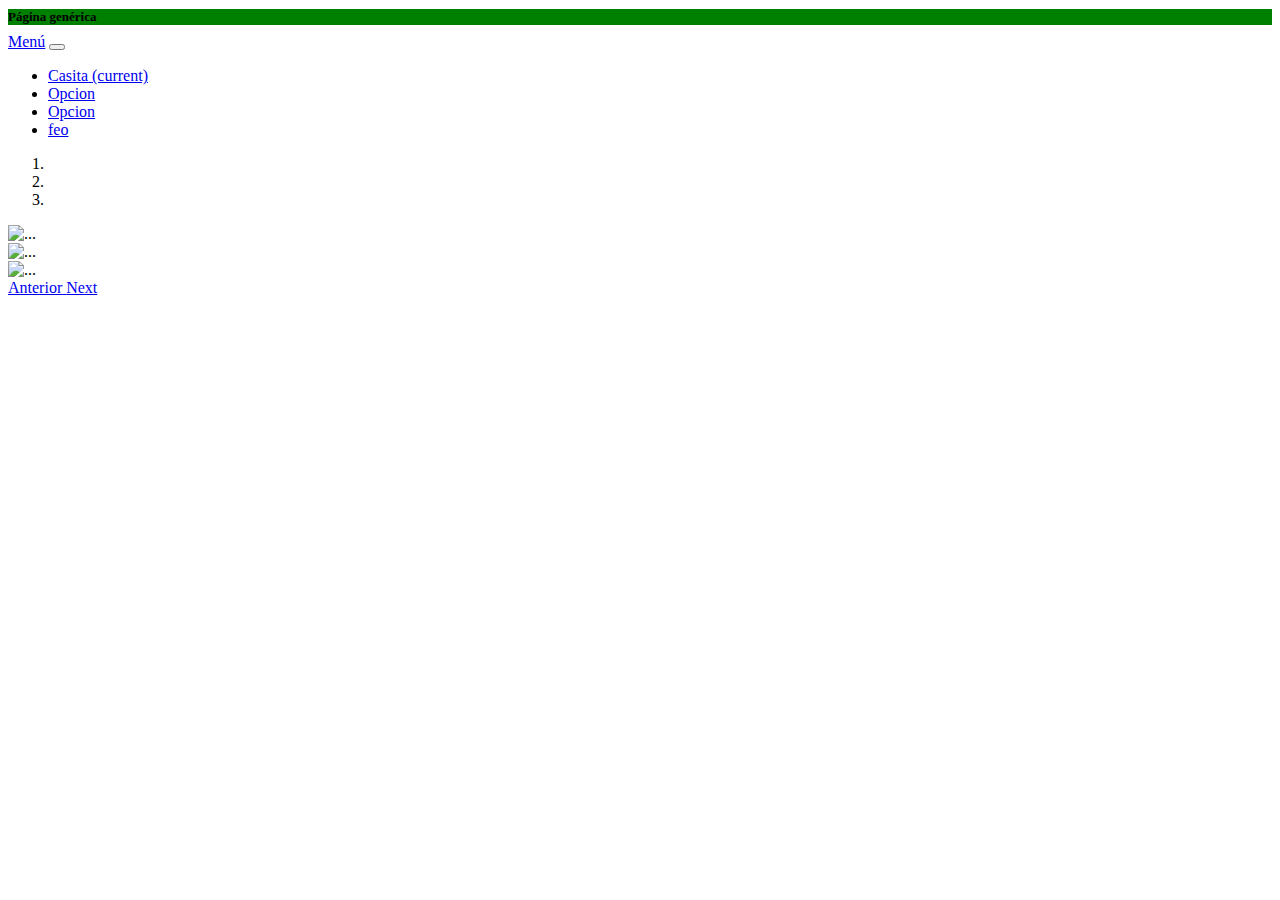
==== index.html @ f4d970d6 "modifique el index" ====
<!doctype html>
<html lang="es">
  <head>
    <!-- Required meta tags -->
    <meta charset="utf-8">
    <meta name="viewport" content="width=device-width, initial-scale=1, shrink-to-fit=no">

    <!-- Bootstrap CSS -->
    <link rel="stylesheet" href="css/bootstrap.min.css">
    <link rel="stylesheet" href="css/styles.css">

    <title>Sitio oficial de Pajina</title>
  </head>
  <body>
  <div class="text-center">
    	<h1>Página genérica</h1>
	</div>
  <nav class="navbar navbar-expand-lg navbar-light bg-light">
    <a class="navbar-brand" href="#">Menú</a>
    <button class="navbar-toggler" type="button" data-toggle="collapse" data-target="#navbarNav" aria-controls="navbarNav" aria-expanded="false" aria-label="Toggle navigation">
      <span class="navbar-toggler-icon"></span>
    </button>
    <div class="navbar navbar-dark bg-dark" id="navbarNav">
      <ul class="navbar-nav">
        <li class="nav-item active">
          <a class="nav-link" href="#">Casita <span class="sr-only">(current)</span></a>
        </li>
        <li class="nav-item">
          <a class="nav-link" href="#">Opcion</a>
        </li>
        <li class="nav-item">
          <a class="nav-link" href="#">Opcion</a>
        </li>
        <li class="nav-item">
          <a class="nav-link disabled" href="#" tabindex="-1" aria-disabled="true">feo</a>
        </li>
      </ul>
    </div>
  </nav>
  <div id="carouselIndicators" class="carousel slide" data-ride="carousel">
  <ol class="carousel-indicators">
    <li data-target="#carouselIndicators" data-slide-to="0" class="active"></li>
    <li data-target="#carouselIndicators" data-slide-to="1"></li>
    <li data-target="#carouselIndicators" data-slide-to="2"></li>
  </ol>
  <div class="carousel-inner">
    <div class="carousel-item active">
      <img src="images/162-1366x300-blur_1.jpg" class="d-block w-100" alt="...">
    </div>
    <div class="carousel-item">
      <img src="images/191-1366x300.jpg" class="d-block w-100" alt="...">
    </div>
    <div class="carousel-item">
      <img src="images/161-1366x300.jpg" class="d-block w-100" alt="...">
    </div>
  </div>
  <a class="carousel-control-prev" href="#carouselIndicators" role="button" data-slide="prev">
    <span class="carousel-control-prev-icon" aria-hidden="true"></span>
    <span class="sr-only">Anterior</span>
  </a>
  <a class="carousel-control-next" href="#carouselIndicators" role="button" data-slide="next">
    <span class="carousel-control-next-icon" aria-hidden="true"></span>
    <span class="sr-only">Next</span>
  </a>
</div>
<!--  <img src="images/162-1366x300-blur_1.jpg" alt="" class="img-fluid"> ejemplo de imagen -->
    <!-- Optional JavaScript -->
    <!-- jQuery first, then Popper.js, then Bootstrap JS -->
    <script src="js/jquery-3.3.1.slim.min.js"></script>
    <script src="js/popper.min"></script>
    <script src="js/bootstrap.min.js"></script>
  </body>
</html>
---- css/styles.css ----
@media (min-width: 576px) { 
	h1 {
		background: red;
		font-size: small;
	}
}

@media (min-width: 768px) { 
	h1 {
		background: blue;
	}	
}

@media (min-width: 992px) { 
	h1 {
		background: yellow;
	}
}

@media (min-width: 1200px) { 
	h1 {
		background: green;
	}
}
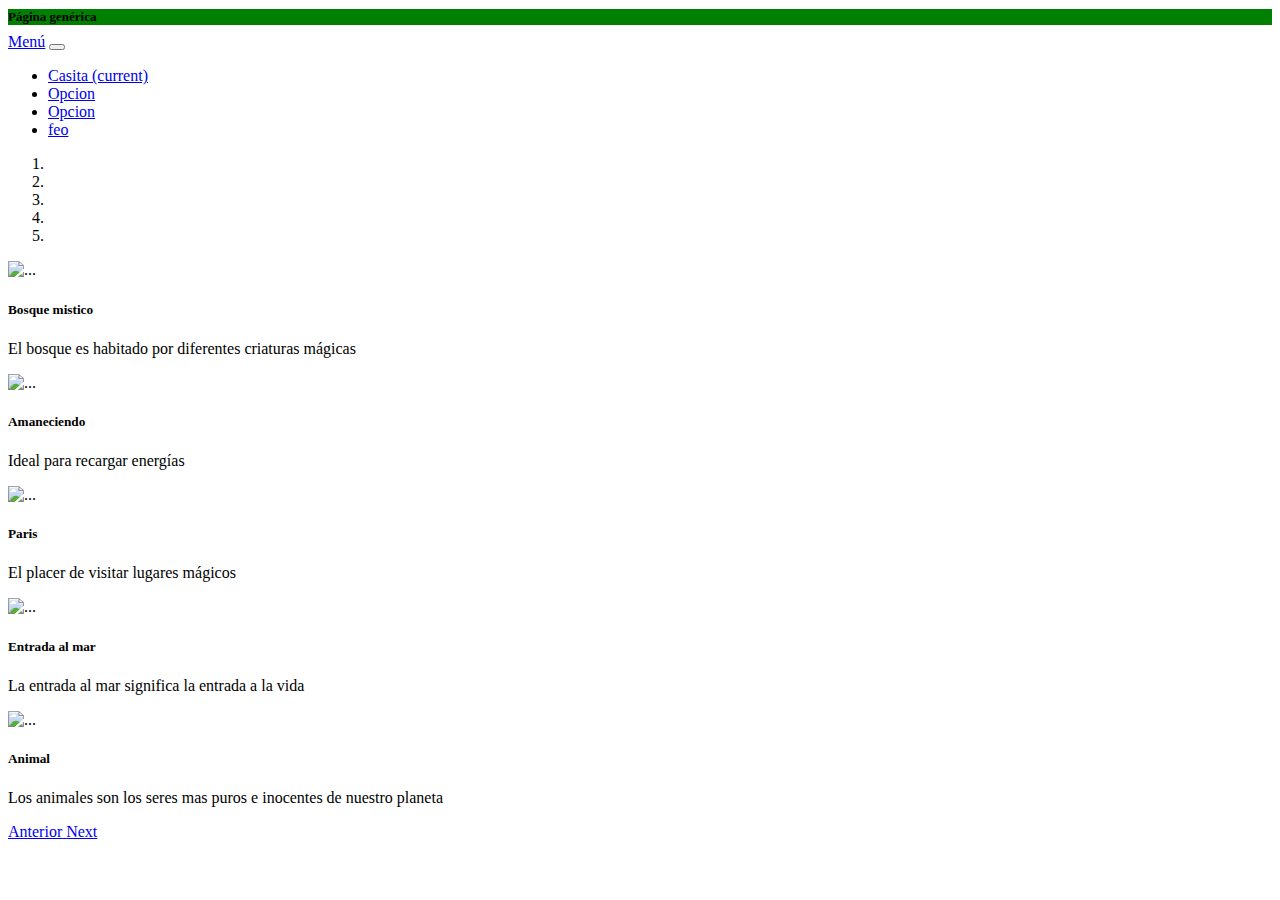
==== commit 266f4491: "Merge branch 'master' into luca" ====
--- a/index.html
+++ b/index.html
@@ -1,73 +1,103 @@
-<!doctype html>
-<html lang="es">
-  <head>
-    <!-- Required meta tags -->
-    <meta charset="utf-8">
-    <meta name="viewport" content="width=device-width, initial-scale=1, shrink-to-fit=no">
-
-    <!-- Bootstrap CSS -->
-    <link rel="stylesheet" href="css/bootstrap.min.css">
-    <link rel="stylesheet" href="css/styles.css">
-
-    <title>Sitio oficial de Pajina</title>
-  </head>
-  <body>
-  <div class="text-center">
-    	<h1>Página genérica</h1>
-	</div>
-  <nav class="navbar navbar-expand-lg navbar-light bg-light">
-    <a class="navbar-brand" href="#">Menú</a>
-    <button class="navbar-toggler" type="button" data-toggle="collapse" data-target="#navbarNav" aria-controls="navbarNav" aria-expanded="false" aria-label="Toggle navigation">
-      <span class="navbar-toggler-icon"></span>
-    </button>
-    <div class="navbar navbar-dark bg-dark" id="navbarNav">
-      <ul class="navbar-nav">
-        <li class="nav-item active">
-          <a class="nav-link" href="#">Casita <span class="sr-only">(current)</span></a>
-        </li>
-        <li class="nav-item">
-          <a class="nav-link" href="#">Opcion</a>
-        </li>
-        <li class="nav-item">
-          <a class="nav-link" href="#">Opcion</a>
-        </li>
-        <li class="nav-item">
-          <a class="nav-link disabled" href="#" tabindex="-1" aria-disabled="true">feo</a>
-        </li>
-      </ul>
-    </div>
-  </nav>
-  <div id="carouselIndicators" class="carousel slide" data-ride="carousel">
-  <ol class="carousel-indicators">
-    <li data-target="#carouselIndicators" data-slide-to="0" class="active"></li>
-    <li data-target="#carouselIndicators" data-slide-to="1"></li>
-    <li data-target="#carouselIndicators" data-slide-to="2"></li>
-  </ol>
-  <div class="carousel-inner">
-    <div class="carousel-item active">
-      <img src="images/162-1366x300-blur_1.jpg" class="d-block w-100" alt="...">
-    </div>
-    <div class="carousel-item">
-      <img src="images/191-1366x300.jpg" class="d-block w-100" alt="...">
-    </div>
-    <div class="carousel-item">
-      <img src="images/161-1366x300.jpg" class="d-block w-100" alt="...">
-    </div>
-  </div>
-  <a class="carousel-control-prev" href="#carouselIndicators" role="button" data-slide="prev">
-    <span class="carousel-control-prev-icon" aria-hidden="true"></span>
-    <span class="sr-only">Anterior</span>
-  </a>
-  <a class="carousel-control-next" href="#carouselIndicators" role="button" data-slide="next">
-    <span class="carousel-control-next-icon" aria-hidden="true"></span>
-    <span class="sr-only">Next</span>
-  </a>
-</div>
-<!--  <img src="images/162-1366x300-blur_1.jpg" alt="" class="img-fluid"> ejemplo de imagen -->
-    <!-- Optional JavaScript -->
-    <!-- jQuery first, then Popper.js, then Bootstrap JS -->
-    <script src="js/jquery-3.3.1.slim.min.js"></script>
-    <script src="js/popper.min"></script>
-    <script src="js/bootstrap.min.js"></script>
-  </body>
+<!doctype html>
+<html lang="es">
+  <head>
+    <!-- Required meta tags -->
+    <meta charset="utf-8">
+    <meta name="viewport" content="width=device-width, initial-scale=1, shrink-to-fit=no">
+
+    <!-- Bootstrap CSS -->
+    <link rel="stylesheet" href="css/bootstrap.min.css">
+    <link rel="stylesheet" href="css/styles.css">
+
+    <title>Sitio oficial de Pajina</title>
+  </head>
+  <body>
+  <div class="text-center">
+    	<h1>Página genérica</h1>
+	</div>
+  <nav class="navbar navbar-expand-lg navbar-light bg-light">
+    <a class="navbar-brand" href="#">Menú</a>
+    <button class="navbar-toggler" type="button" data-toggle="collapse" data-target="#navbarNav" aria-controls="navbarNav" aria-expanded="false" aria-label="Toggle navigation">
+      <span class="navbar-toggler-icon"></span>
+    </button>
+    <div class="navbar navbar-dark bg-dark" id="navbarNav">
+      <ul class="navbar-nav">
+        <li class="nav-item active">
+          <a class="nav-link" href="#">Casita <span class="sr-only">(current)</span></a>
+        </li>
+        <li class="nav-item">
+          <a class="nav-link" href="#">Opcion</a>
+        </li>
+        <li class="nav-item">
+          <a class="nav-link" href="#">Opcion</a>
+        </li>
+        <li class="nav-item">
+          <a class="nav-link disabled" href="#" tabindex="-1" aria-disabled="true">feo</a>
+        </li>
+      </ul>
+    </div>
+  </nav>
+  <!-- Carrusel -->
+  <div id="carouselExampleIndicators" class="carousel slide" data-ride="carousel">
+    <ol class="carousel-indicators">
+      <li data-target="#carouselExampleIndicators" data-slide-to="0" class="active"></li>
+      <li data-target="#carouselExampleIndicators" data-slide-to="1"></li>
+      <li data-target="#carouselExampleIndicators" data-slide-to="2"></li>
+      <li data-target="#carouselExampleIndicators" data-slide-to="3"></li>
+      <li data-target="#carouselExampleIndicators" data-slide-to="4"></li>
+    </ol>
+  <div class="carousel-inner">
+    <div class="carousel-item active">
+      <img src="images/imagen1.jpg" class="d-block w-100" alt="...">
+      <div class="carousel-caption d-none d-md-block">
+          <h5>Bosque mistico</h5>
+          <p>El bosque es habitado por diferentes criaturas mágicas</p>
+      </div>
+    </div>
+      <div class="carousel-item">
+        <img src="images/imagen2.jpg" class="d-block w-100" alt="...">
+        <div class="carousel-caption d-none d-md-block">
+          <h5>Amaneciendo</h5>
+          <p>Ideal para recargar energías</p>
+        </div>
+      </div>
+      <div class="carousel-item">
+        <img src="images/imagen3.jpg" class="d-block w-100" alt="...">
+        <div class="carousel-caption d-none d-md-block">
+          <h5>Paris</h5>
+          <p>El placer de visitar lugares mágicos</p>
+        </div>
+      </div>
+      <div class="carousel-item">
+        <img src="images/imagen4.jpg" class="d-block w-100" alt="...">
+        <div class="carousel-caption d-none d-md-block">
+          <h5>Entrada al mar</h5>
+          <p>La entrada al mar significa la entrada a la vida</p>
+        </div>
+      </div>
+      <div class="carousel-item">
+        <img src="images/imagen5.jpg" class="d-block w-100" alt="...">
+        <div class="carousel-caption d-none d-md-block">
+          <h5>Animal</h5>
+          <p>Los animales son los seres mas puros e inocentes de nuestro planeta</p>
+        </div>
+      </div>
+    </div>
+  </div>
+  <a class="carousel-control-prev" href="#carouselIndicators" role="button" data-slide="prev">
+    <span class="carousel-control-prev-icon" aria-hidden="true"></span>
+    <span class="sr-only">Anterior</span>
+  </a>
+  <a class="carousel-control-next" href="#carouselIndicators" role="button" data-slide="next">
+    <span class="carousel-control-next-icon" aria-hidden="true"></span>
+    <span class="sr-only">Next</span>
+  </a>
+</div>
+<!--  <img src="images/162-1366x300-blur_1.jpg" alt="" class="img-fluid"> ejemplo de imagen -->
+    <!-- Optional JavaScript -->
+    <!-- jQuery first, then Popper.js, then Bootstrap JS -->
+    <script src="js/jquery-3.3.1.slim.min.js"></script>
+    <script src="js/popper.min"></script>
+    <script src="js/bootstrap.min.js"></script>
+  </body>
 </html>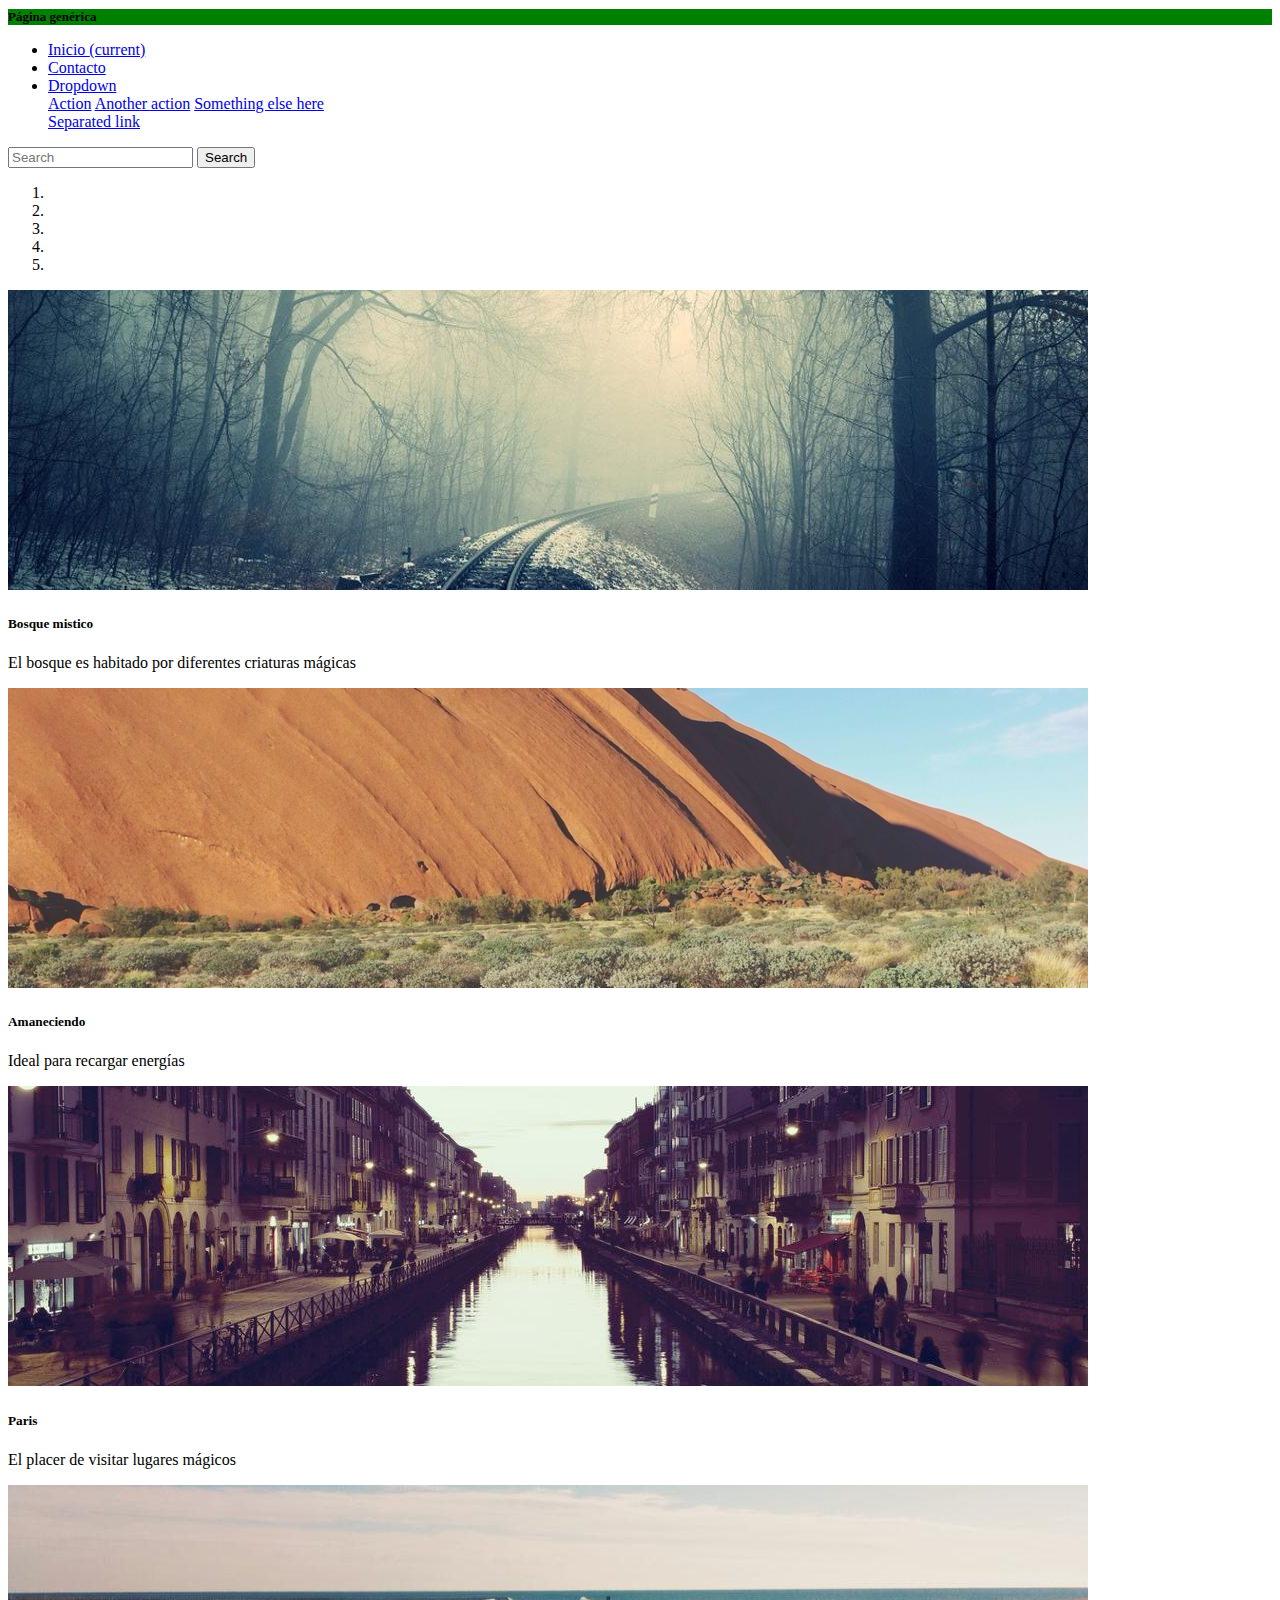
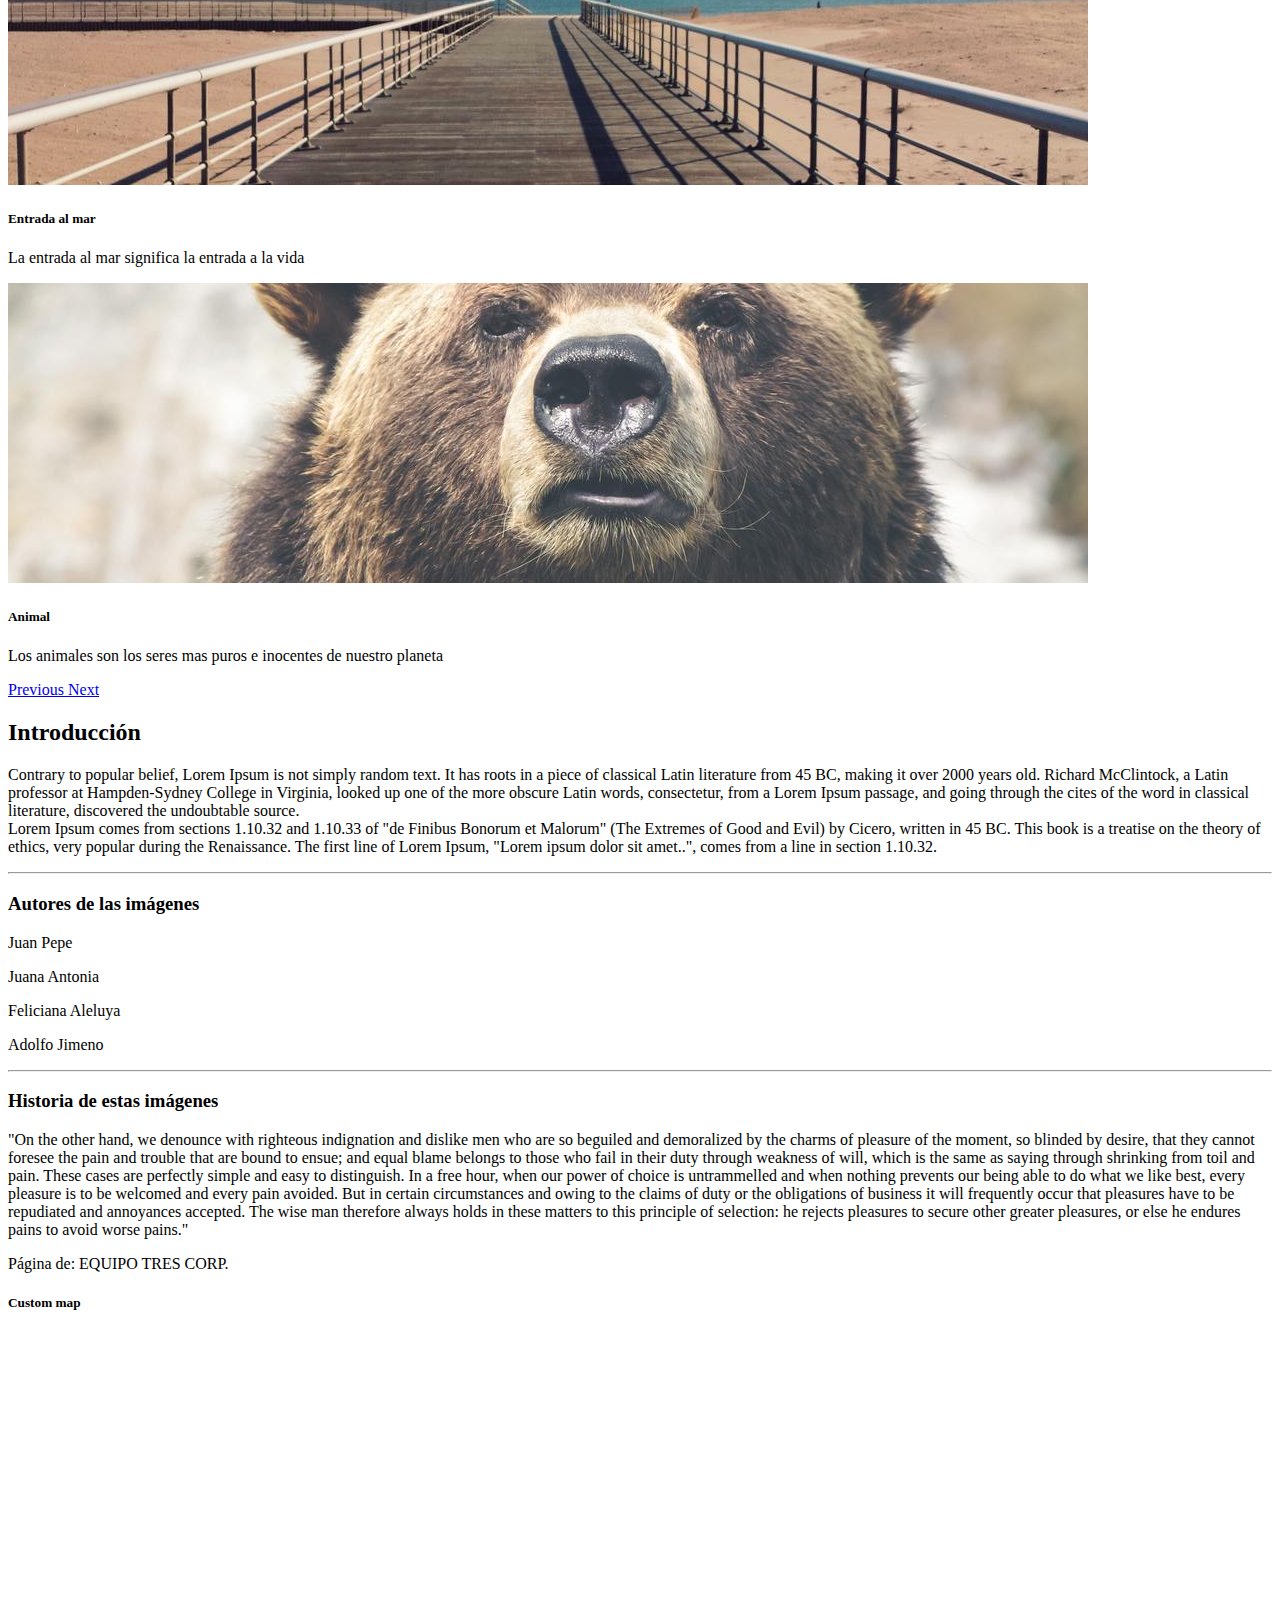
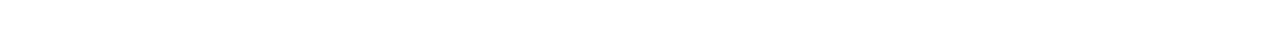
==== commit 56fc348a: "modificacioncarrusel" ====
--- a/index.html
+++ b/index.html
@@ -8,35 +8,39 @@
     <!-- Bootstrap CSS -->
     <link rel="stylesheet" href="css/bootstrap.min.css">
     <link rel="stylesheet" href="css/styles.css">
-
-    <title>Sitio oficial de Pajina</title>
+<link href="https://fonts.googleapis.com/css?family=Righteous&display=swap" rel="stylesheet">
+    <title>Página genérica</title>
   </head>
   <body>
+<div class="contenedor">
   <div class="text-center">
     	<h1>Página genérica</h1>
 	</div>
-  <nav class="navbar navbar-expand-lg navbar-light bg-light">
-    <a class="navbar-brand" href="#">Menú</a>
-    <button class="navbar-toggler" type="button" data-toggle="collapse" data-target="#navbarNav" aria-controls="navbarNav" aria-expanded="false" aria-label="Toggle navigation">
-      <span class="navbar-toggler-icon"></span>
-    </button>
-    <div class="navbar navbar-dark bg-dark" id="navbarNav">
-      <ul class="navbar-nav">
-        <li class="nav-item active">
-          <a class="nav-link" href="#">Casita <span class="sr-only">(current)</span></a>
-        </li>
-        <li class="nav-item">
-          <a class="nav-link" href="#">Opcion</a>
-        </li>
-        <li class="nav-item">
-          <a class="nav-link" href="#">Opcion</a>
-        </li>
-        <li class="nav-item">
-          <a class="nav-link disabled" href="#" tabindex="-1" aria-disabled="true">feo</a>
-        </li>
-      </ul>
+  <nav class="navbar navbar-expand-lg bg-dark">
+  <div class="collapse navbar-collapse" id="navbarSupportedContent">
+    <ul class="navbar-nav mr-auto">
+      <li class="nav-item active">
+        <a class="nav-link" href="#">Inicio <span class="sr-only">(current)</span></a>
+      </li>
+      <li class="nav-item">
+        <a class="nav-link" href="#">Contacto</a>
+      </li>
+      <li class="nav-item dropdown">
+    <a class="nav-link dropdown-toggle" data-toggle="dropdown" href="#" role="button" aria-haspopup="true" aria-expanded="false">Dropdown</a>
+    <div class="dropdown-menu">
+      <a class="dropdown-item" href="#">Action</a>
+      <a class="dropdown-item" href="#">Another action</a>
+      <a class="dropdown-item" href="#">Something else here</a>
+      <div class="dropdown-divider"></div>
+      <a class="dropdown-item" href="#">Separated link</a>
     </div>
-  </nav>
+    </ul>
+    <form class="form-inline my-2 my-lg-0">
+      <input class="form-control mr-sm-2" type="search" placeholder="Search" aria-label="Search">
+      <button class="btn btn-outline-light my-2 my-sm-0" type="submit">Search</button>
+    </form>
+  </div>
+</nav>
   <!-- Carrusel -->
   <div id="carouselExampleIndicators" class="carousel slide" data-ride="carousel">
     <ol class="carousel-indicators">
@@ -84,15 +88,66 @@
       </div>
     </div>
   </div>
-  <a class="carousel-control-prev" href="#carouselIndicators" role="button" data-slide="prev">
+  <a class="carousel-control-prev" href="#carouselExampleIndicators" role="button" data-slide="prev">
     <span class="carousel-control-prev-icon" aria-hidden="true"></span>
-    <span class="sr-only">Anterior</span>
+    <span class="sr-only">Previous</span>
   </a>
-  <a class="carousel-control-next" href="#carouselIndicators" role="button" data-slide="next">
+  <a class="carousel-control-next" href="#carouselExampleIndicators" role="button" data-slide="next">
     <span class="carousel-control-next-icon" aria-hidden="true"></span>
     <span class="sr-only">Next</span>
   </a>
+<!-- Cierre de Carrusel-->
+<div class="jumbotron jumbotron-fluid">
+  <div class="container">
+    <h2 class="display-4">Introducción </h1>
+    <p class="lead">Contrary to popular belief, Lorem Ipsum is not simply random text. It has roots in a piece of classical Latin literature from 45 BC, making it over 2000 years old. Richard McClintock, a Latin professor at Hampden-Sydney College in Virginia, looked up one of the more obscure Latin words, consectetur, from a Lorem Ipsum passage, and going through the cites of the word in classical literature, discovered the undoubtable source. </br> Lorem Ipsum comes from sections 1.10.32 and 1.10.33 of "de Finibus Bonorum et Malorum" (The Extremes of Good and Evil) by Cicero, written in 45 BC. This book is a treatise on the theory of ethics, very popular during the Renaissance. The first line of Lorem Ipsum, "Lorem ipsum dolor sit amet..", comes from a line in section 1.10.32.</p>
+  </div>
 </div>
+<hr class="my-4">
+<div class="contenido">
+  <h3>Autores de las imágenes</h3>
+  <p>Juan Pepe</p>
+  <p>Juana Antonia</p>
+  <p>Feliciana Aleluya</p>
+  <p>Adolfo Jimeno</p>
+</div>
+<hr class="my-4">
+<div class="jumbotron jumbotron-fluid">
+  <div class="container">
+    <h3 class="display-4">Historia de estas imágenes </h1>
+    <p class="lead">"On the other hand, we denounce with righteous indignation and dislike men who are so beguiled and demoralized by the charms of pleasure of the moment, so blinded by desire, that they cannot foresee the pain and trouble that are bound to ensue; and equal blame belongs to those who fail in their duty through weakness of will, which is the same as saying through shrinking from toil and pain. These cases are perfectly simple and easy to distinguish. In a free hour, when our power of choice is untrammelled and when nothing prevents our being able to do what we like best, every pleasure is to be welcomed and every pain avoided. But in certain circumstances and owing to the claims of duty or the obligations of business it will frequently occur that pleasures have to be repudiated and annoyances accepted. The wise man therefore always holds in these matters to this principle of selection: he rejects pleasures to secure other greater pleasures, or else he endures pains to avoid worse pains."</p>
+  </div>
+</div>
+<div class="pie">
+  <p>Página de: EQUIPO TRES CORP.</p>
+  <!--Grid column-->
+  <!--Grid column-->
+  <div class="col-md-6 mb-4">
+    <!--Card-->
+    <div class="card card-cascade narrower">
+      <!--Card image-->
+      <div class="view view-cascade gradient-card-header peach-gradient">
+        <h5 class="mb-0">Custom map</h5>
+      </div>
+      <!--/Card image-->
+      <!--Card content-->
+      <div class="card-body card-body-cascade text-center">
+        <!--Google map-->
+        <div id="map-container-google-9" class="z-depth-1-half map-container-5" style="height: 300px">
+          <iframe src="https://maps.google.com/maps?q=Madryt&t=&z=13&ie=UTF8&iwloc=&output=embed" frameborder="0"
+            style="border:0" allowfullscreen></iframe>
+        </div>
+      </div>
+      <!--/.Card content-->
+    </div>
+    <!--/.Card-->
+  </div>
+  <!--Grid column-->
+</div>
+<!--Grid row-->
+ </div>
+</div>
+    <!-- Cierre de contenedor -->
 <!--  <img src="images/162-1366x300-blur_1.jpg" alt="" class="img-fluid"> ejemplo de imagen -->
     <!-- Optional JavaScript -->
     <!-- jQuery first, then Popper.js, then Bootstrap JS -->
